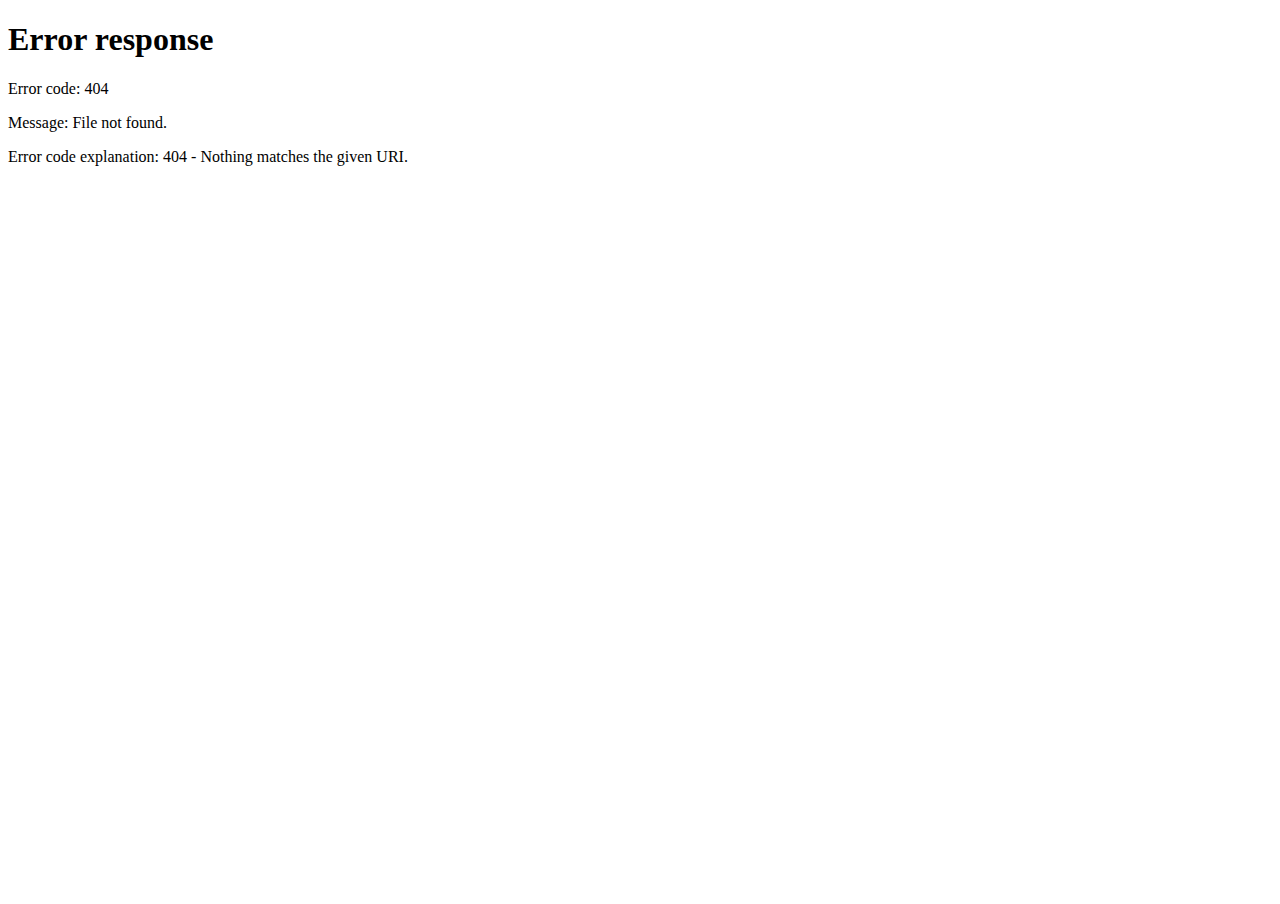
==== resume.html @ 463d313f "init" ====
<!DOCTYPE html>
<html lang="en">
<head>
    <meta charset="UTF-8">
    <meta name="viewport" content="width=device-width, initial-scale=1.0">
    <title>Embed PDF</title>
    <style>
        html, body {
            margin: 0;
            padding: 0;
            height: 100%;
            width: 100%;
        }
        iframe {
            border: none;
            width: 100%;
            height: 100%;
        }
    </style>
</head>
<body>
    <iframe src="resume.pdf" allowfullscreen></iframe>
</body>
</html>
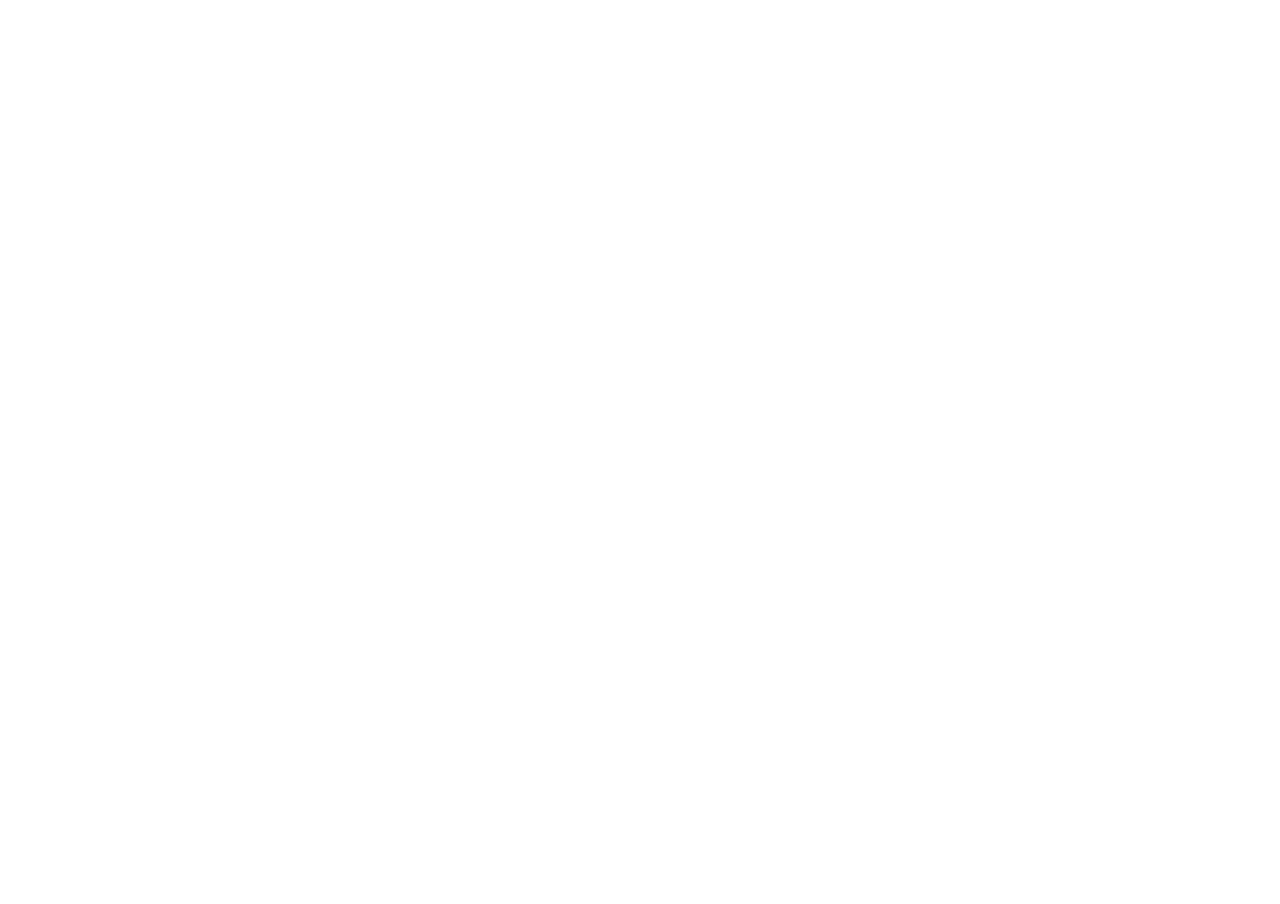
==== commit a08582c2: "resume" ====
--- a/resume.html
+++ b/resume.html
@@ -19,6 +19,6 @@
     </style>
 </head>
 <body>
-    <iframe src="resume.pdf" allowfullscreen></iframe>
+    <iframe src="resumeV2.pdf" allowfullscreen></iframe>
 </body>
 </html>
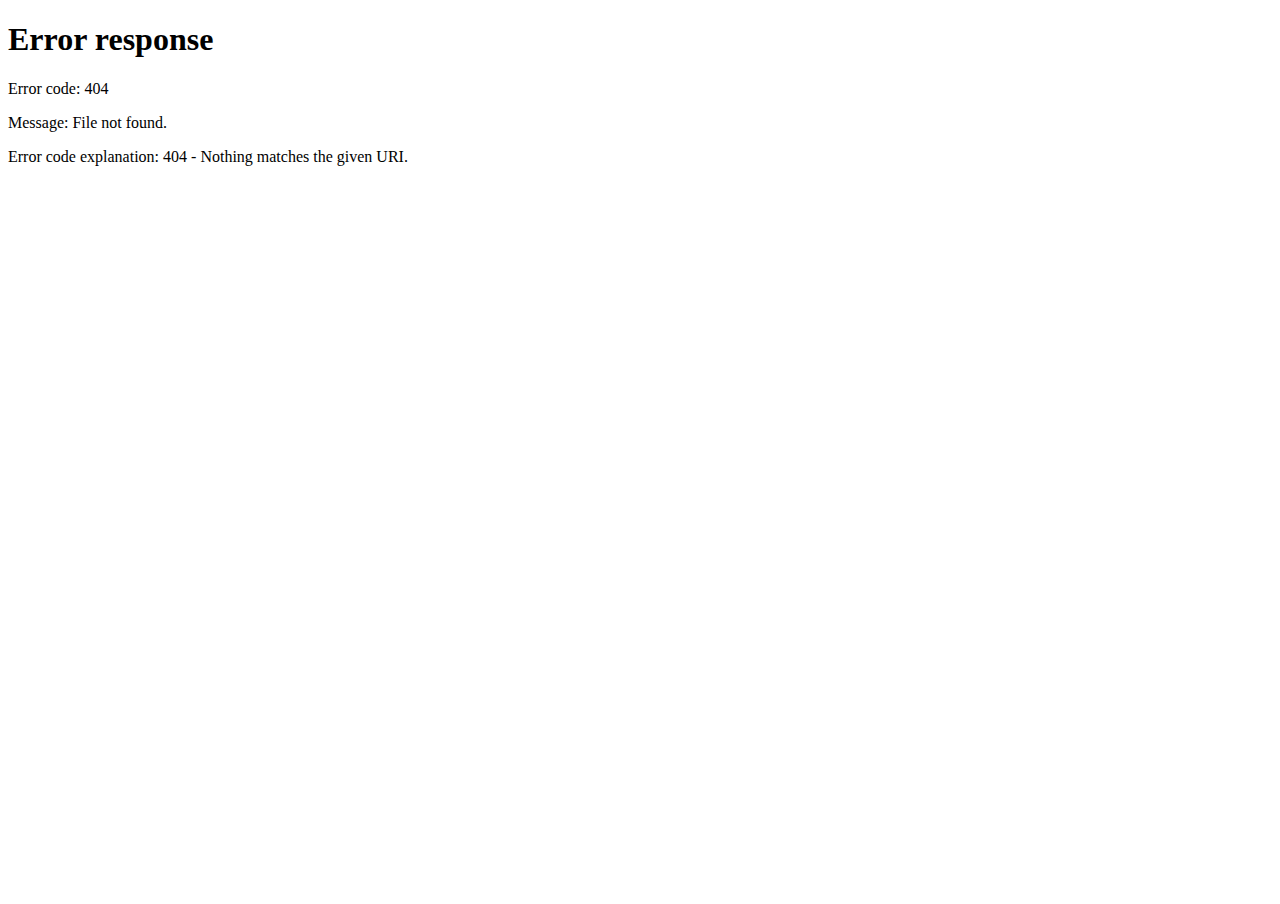
==== commit 14168f3c: "resume" ====
--- a/resume.html
+++ b/resume.html
@@ -19,6 +19,6 @@
     </style>
 </head>
 <body>
-    <iframe src="resumeV2.pdf" allowfullscreen></iframe>
+    <iframe src="brandonresume.pdf" allowfullscreen></iframe>
 </body>
 </html>
